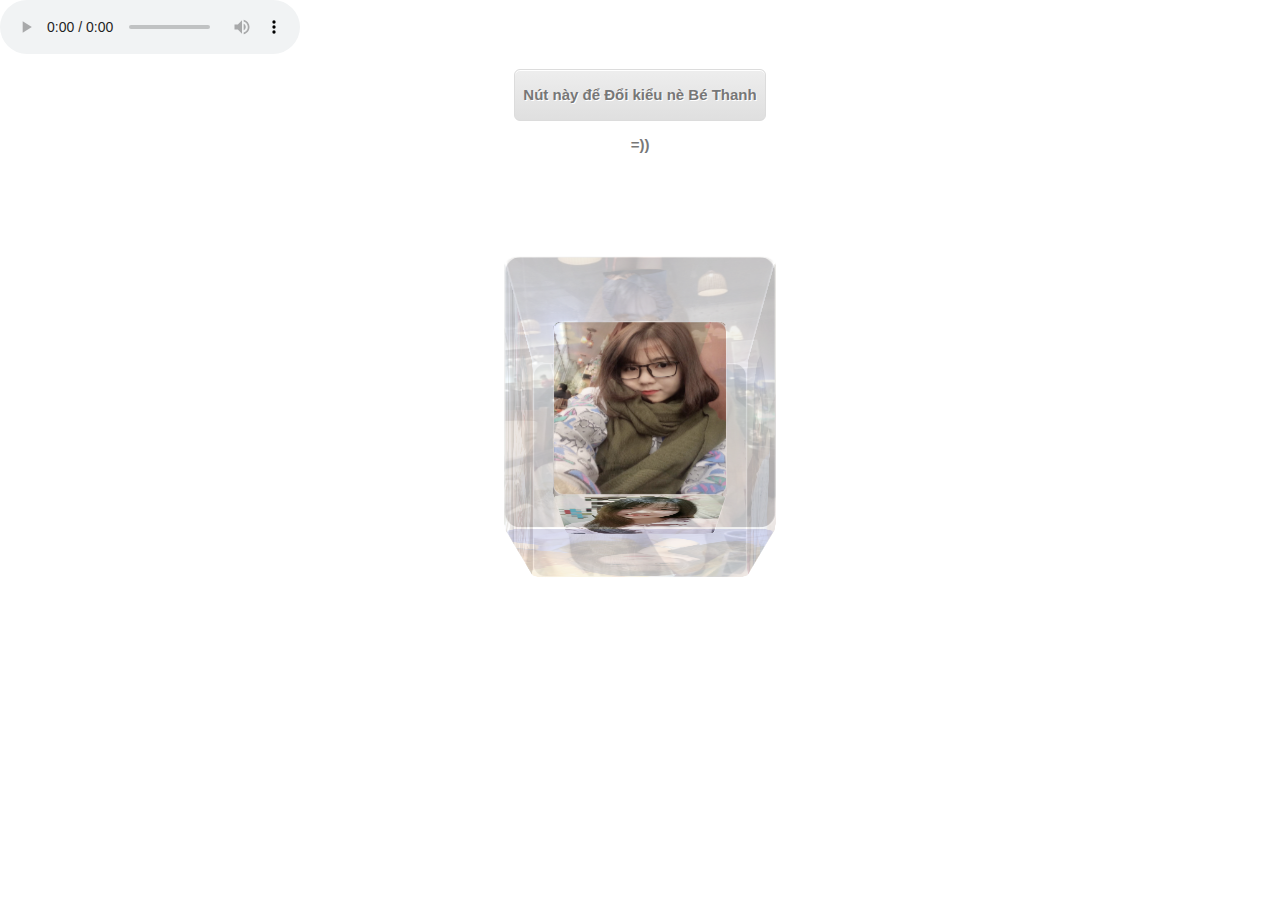
==== index.html @ 1b197fbd "a" ====
<!DOCTYPE html PUBLIC "-//W3C//DTD HTML 4.01 Transitional//EN"
   "http://www.w3.org/TR/html4/loose.dtd">

<html lang="vi">

<head>
    <meta http-equiv="Content-Type" content="text/html; charset=utf-8" />
    <!--
  <meta http-equiv="Cache-Control" content="no-cache, no-store, must-revalidate" />
  <meta http-equiv="Pragma" content="no-cache" />
  <meta http-equiv="Expires" content="0" />
  -->
    <title>Hiệu ứng 3D</title>
    <link rel="stylesheet" href="css/style.css" type="text/css" media="screen" />
    <audio controls="controls" autoplay="autoplay" replay="replay">
        <source src="../ImageYen/music/I-Do-911.mp3" type="audio/mpeg"  >
    </audio>
    <script type="text/javascript" charset="utf-8">
        function hasClassName(inElement, inClassName) {
            var regExp = new RegExp('(?:^|\\s+)' + inClassName + '(?:\\s+|$)');
            return regExp.test(inElement.className);
        }

        function addClassName(inElement, inClassName) {
            if (!hasClassName(inElement, inClassName))
                inElement.className = [inElement.className, inClassName].join(' ');
        }

        function removeClassName(inElement, inClassName) {
            if (hasClassName(inElement, inClassName)) {
                var regExp = new RegExp('(?:^|\\s+)' + inClassName + '(?:\\s+|$)', 'g');
                var curClasses = inElement.className;
                inElement.className = curClasses.replace(regExp, ' ');
            }
        }

        function toggleClassName(inElement, inClassName) {
            if (hasClassName(inElement, inClassName))
                removeClassName(inElement, inClassName);
            else
                addClassName(inElement, inClassName);
        }

        function toggleShape() {
            var shape = document.getElementById('shape');
            if (hasClassName(shape, 'ring')) {
                removeClassName(shape, 'ring');
                addClassName(shape, 'cube');
            } else {
                removeClassName(shape, 'cube');
                addClassName(shape, 'ring');
            }

            var stage = document.getElementById('stage');
            if (hasClassName(shape, 'ring'))
                stage.style.webkitTransform = 'translateZ(-200px)';
            else
                stage.style.webkitTransform = '';
        }
    </script>
</head>

<body>

    <div style="text-align: center;padding: 15px;"><a href="#" class="classname" onclick="toggleShape()">Nút này để Đổi kiểu nè Bé Thanh =)) </a></div>

    <div id="container">
        <div id="stage">
            <div id="shape" class="cube backfaces">
                <div class="plane one"></div>
                <div class="plane two"></div>
                <div class="plane three"></div>
                <div class="plane four"></div>
                <div class="plane five"></div>
                <div class="plane six"></div>
                <div class="plane seven"></div>
                <div class="plane eight"></div>
                <div class="plane nine"></div>
                <div class="plane ten"></div>
                <div class="plane eleven"></div>
                <div class="plane twelve"></div>
            </div>
        </div>
    </div>

</body>

</html>
---- css/style.css ----
/**
 * Quyết Nguyễn (Quyetdaik)
 * https://fb.com/nhquyet
 */


body {
      margin: 0;
	  padding: 0;
    }

    #container {
      width: 100%;
      -webkit-perspective: 1000;
      -webkit-perspective-origin: 50% 620px;
    }
    #stage {
      width: 100%;
      height: 100%;
      -webkit-transition: -webkit-transform 2s;
      -webkit-transform-style: preserve-3d;
    }
    
    #shape {
      position: relative;
      top: 200px;
      margin: 0 auto;
      height: 200px;
      width: 200px;
      -webkit-transform-style: preserve-3d;
    }
    
    .plane {
      position: absolute;
      height: 200px;
      width: 200px;
      border: 1px solid white;
      -webkit-border-radius: 12px;
      -webkit-box-sizing: border-box;
      text-align: center;
      font-family: Times, serif;
      font-size: 124pt;
      color: black;
      background-color: rgba(255, 255, 255, 0.6);
      -webkit-transition: -webkit-transform 2s, opacity 2s;
      -webkit-backface-visibility: hidden;
    }

    #shape.backfaces .plane {
      -webkit-backface-visibility: visible;
    }

    #shape {
      -webkit-animation: spin 8s infinite linear;
    }

    @-webkit-keyframes spin {
      from { -webkit-transform: rotateY(0); }
      to   { -webkit-transform: rotateY(360deg); }
    }
	
    .one {
		background-image: url(../img/1.jpg);
		background-size: 100% 100%;
		background-repeat: no-repeat;
    }

    .two {
		background-image: url(../img/2.jpg);
		background-size: 100% 100%;
		background-repeat: no-repeat;
    }

    .three {
		background-image: url(../img/3.jpg);
		background-size: 100% 100%;
		background-repeat: no-repeat;
    }

    .four {
		background-image: url(../img/4.jpg);
		background-size: 100% 100%;
		background-repeat: no-repeat;
    }

    .five {
		background-image: url(../img/5.jpg);
		background-size: 100% 100%;
		background-repeat: no-repeat;
    }

    .six {
		background-image: url(../img/6.jpg);
		background-size: 100% 100%;
		background-repeat: no-repeat;
    }

    .seven {
		background-image: url(../img/7.jpg);
		background-size: 100% 100%;
		background-repeat: no-repeat;
    }

    .eight {
		background-image: url(../img/8.jpg);
		background-size: 100% 100%;
		background-repeat: no-repeat;
    }

    .nine {
		background-image: url(../img/9.jpg);
		background-size: 100% 100%;
		background-repeat: no-repeat;
    }

    .ten {
		background-image: url(../img/10.jpg);
		background-size: 100% 100%;
		background-repeat: no-repeat;
    }

    .eleven {
		background-image: url(../img/11.jpg);
		background-size: 100% 100%;
		background-repeat: no-repeat;
    }

    .twelve {
		background-image: url(../img/12.jpg);
		background-size: 100% 100%;
		background-repeat: no-repeat;
    }

    #shape.cube > .one {
		opacity: 0.2;
		-webkit-transform: scale3d(1.2, 1.2, 1.2) rotateX(90deg) translateZ(100px);
    }

    #shape.cube > .two {
      opacity: 0.2;
      -webkit-transform: scale3d(1.2, 1.2, 1.2) translateZ(100px);
    }

    #shape.cube > .three {
      opacity: 0.2;
      -webkit-transform: scale3d(1.2, 1.2, 1.2) rotateY(90deg) translateZ(100px);
    }

    #shape.cube > .four {
      opacity: 0.2;
      -webkit-transform: scale3d(1.2, 1.2, 1.2) rotateY(180deg) translateZ(100px);
    }

    #shape.cube > .five {
      opacity: 0.2;
      -webkit-transform: scale3d(1.2, 1.2, 1.2) rotateY(-90deg) translateZ(100px);
    }

    #shape.cube > .six {
      opacity: 0.2;
      -webkit-transform: scale3d(1.2, 1.2, 1.2) rotateX(-90deg) translateZ(100px) rotate(180deg);
    }
	
	#shape:hover.cube > .one {
		opacity: 0.9;
		-webkit-transform: scale3d(1.5, 1.5, 1.5) rotateX(90deg) translateZ(130px);
    }

    #shape:hover.cube > .two {
      opacity: 0.9;
      -webkit-transform: scale3d(1.5, 1.5, 1.5) translateZ(150px);
    }

    #shape:hover.cube > .three {
      opacity: 0.9;
      -webkit-transform: scale3d(1.5, 1.5, 1.5) rotateY(90deg) translateZ(150px);
    }

    #shape:hover.cube > .four {
      opacity: 0.9;
      -webkit-transform: scale3d(1.5, 1.5, 1.5) rotateY(180deg) translateZ(150px);
    }

    #shape:hover.cube > .five {
      opacity: 0.9;
      -webkit-transform: scale3d(1.5, 1.5, 1.5) rotateY(-90deg) translateZ(150px);
    }

    #shape:hover.cube > .six {
      opacity: 0.9;
      -webkit-transform: scale3d(1.5, 1.5, 1.5) rotateX(-90deg) translateZ(130px) rotate(180deg);
    }


    #shape.cube > .seven {
      -webkit-transform: scale3d(0.8, 0.8, 0.8) rotateX(90deg) translateZ(100px) rotate(180deg);
    }

    #shape.cube > .eight {
      -webkit-transform: scale3d(0.8, 0.8, 0.8) translateZ(100px);
    }

    #shape.cube > .nine {
      -webkit-transform: scale3d(0.8, 0.8, 0.8) rotateY(90deg) translateZ(100px);
    }

    #shape.cube > .ten {
      -webkit-transform: scale3d(0.8, 0.8, 0.8) rotateY(180deg) translateZ(100px);
    }

    #shape.cube > .eleven {
      -webkit-transform: scale3d(0.8, 0.8, 0.8) rotateY(-90deg) translateZ(100px);
    }

    #shape.cube > .twelve {
      -webkit-transform: scale3d(0.8, 0.8, 0.8) rotateX(-90deg) translateZ(100px);
    }

    .ring > .one {
      -webkit-transform: translateZ(380px);
    }

    .ring > .two {
      -webkit-transform: rotateY(30deg) translateZ(380px);
    }

    .ring > .three {
      -webkit-transform: rotateY(60deg) translateZ(380px);
    }

    .ring > .four {
      -webkit-transform: rotateY(90deg) translateZ(380px);
    }

    .ring > .five {
      -webkit-transform: rotateY(120deg) translateZ(380px);
    }

    .ring > .six {
      -webkit-transform: rotateY(150deg) translateZ(380px);
    }

    .ring > .seven {
      -webkit-transform: rotateY(180deg) translateZ(380px);
    }

    .ring > .eight {
      -webkit-transform: rotateY(210deg) translateZ(380px);
    }

    .ring > .nine {
      -webkit-transform: rotateY(-120deg) translateZ(380px);
    }

    .ring > .ten {
      -webkit-transform: rotateY(-90deg) translateZ(380px);
    }

    .ring > .eleven {
      -webkit-transform: rotateY(300deg) translateZ(380px);
    }

    .ring > .twelve {
      -webkit-transform: rotateY(330deg) translateZ(380px);
    }

    .controls {
      padding: 5px;
    }
	
    .controls > div {
      margin: 10px;
    }
	
	.audio {
      position: absolute;
	  top: 15px;
      left: 15px;
      height: 30px;
      width: 300px;
    }

/* CSS Button Đổi Kiểu */
.classname {
	-moz-box-shadow:inset 0px 1px 0px 0px #ffffff;
	-webkit-box-shadow:inset 0px 1px 0px 0px #ffffff;
	box-shadow:inset 0px 1px 0px 0px #ffffff;
	background:-webkit-gradient( linear, left top, left bottom, color-stop(0.05, #ededed), color-stop(1, #dfdfdf) );
	background:-moz-linear-gradient( center bottom, #ededed 5%, #dfdfdf 100% );
	filter:progid:DXImageTransform.Microsoft.gradient(startColorstr='#ededed', endColorstr='#dfdfdf');
	background-color:#ededed;
	-webkit-border-top-left-radius:6px;
	-moz-border-radius-topleft:6px;
	border-top-left-radius:6px;
	-webkit-border-top-right-radius:6px;
	-moz-border-radius-topright:6px;
	border-top-right-radius:6px;
	-webkit-border-bottom-right-radius:6px;
	-moz-border-radius-bottomright:6px;
	border-bottom-right-radius:6px;
	-webkit-border-bottom-left-radius:6px;
	-moz-border-radius-bottomleft:6px;
	border-bottom-left-radius:6px;
	text-indent:0;
	border:1px solid #dcdcdc;
	display:inline-block;
	color:#777777;
	font-family:arial;
	font-size:15px;
	font-weight:bold;
	font-style:normal;
	height:50px;
	line-height:50px;
	width:250px;
	text-decoration:none;
	text-align:center;
	text-shadow:1px 1px 0px #ffffff;
}
.classname:hover {
	background:-webkit-gradient( linear, left top, left bottom, color-stop(0.05, #dfdfdf), color-stop(1, #ededed) );
	background:-moz-linear-gradient( center top, #dfdfdf 5%, #ededed 100% );
	filter:progid:DXImageTransform.Microsoft.gradient(startColorstr='#dfdfdf', endColorstr='#ededed');
	background-color:#dfdfdf;
}.classname:active {
	position:relative;
	top:1px;
}
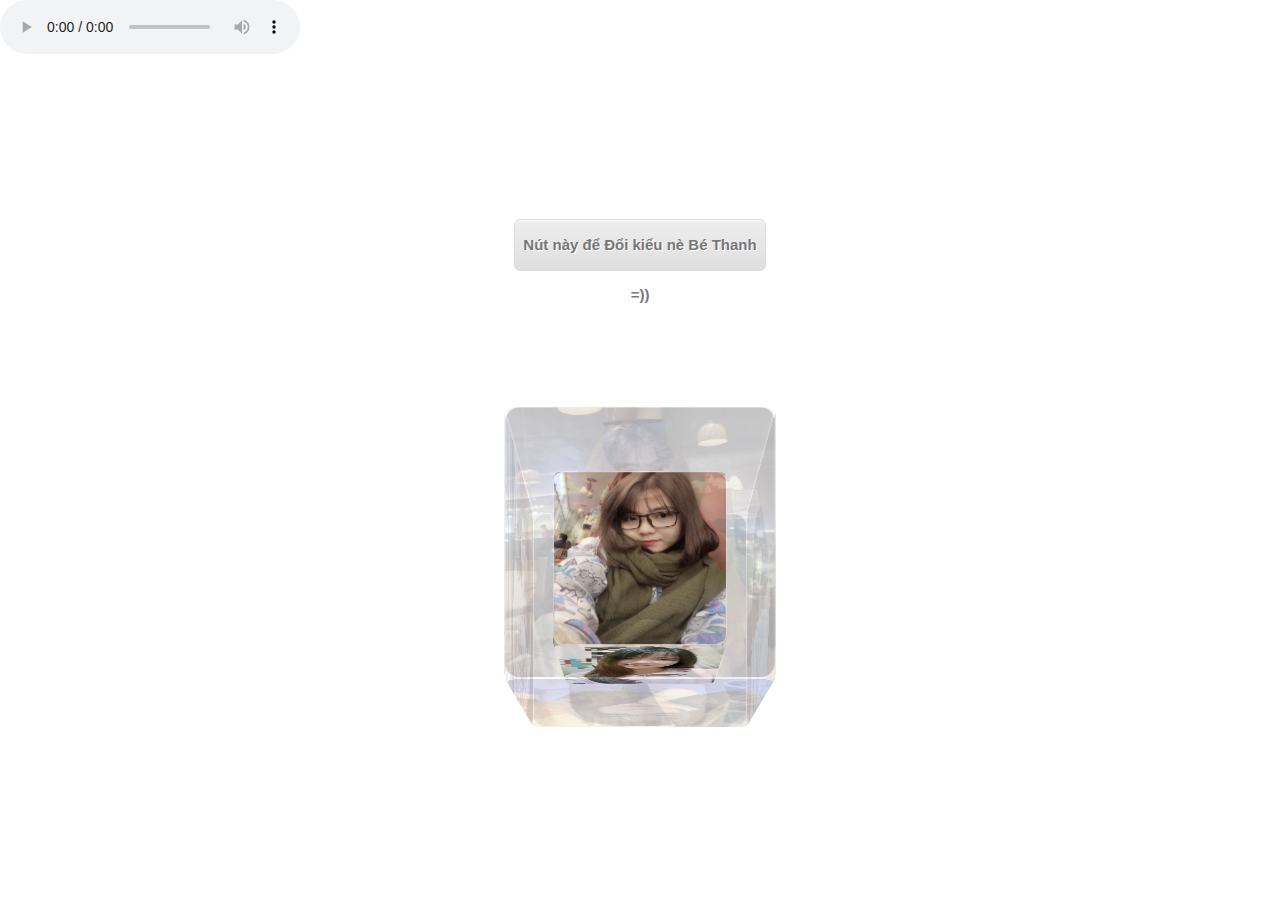
==== commit edd14f48: "update" ====
--- a/index.html
+++ b/index.html
@@ -15,6 +15,7 @@
     <audio controls="controls" autoplay="autoplay" replay="replay">
         <source src="../ImageYen/music/I-Do-911.mp3" type="audio/mpeg"  >
     </audio>
+   <iframe width="100%" scrolling="no" frameborder="no" src="https://w.soundcloud.com/player/?url=https%3A%2F%2Fapi.soundcloud.com%2Ftracks%2F449039547&amp;auto_play=true&amp;hide_related=false&amp;visual=true&amp;show_comments=true&amp;show_user=true&amp;show_reposts=false&amp;color=ff5500"></iframe>
     <script type="text/javascript" charset="utf-8">
         function hasClassName(inElement, inClassName) {
             var regExp = new RegExp('(?:^|\\s+)' + inClassName + '(?:\\s+|$)');
@@ -85,4 +86,4 @@
 
 </body>
 
-</html>+</html>
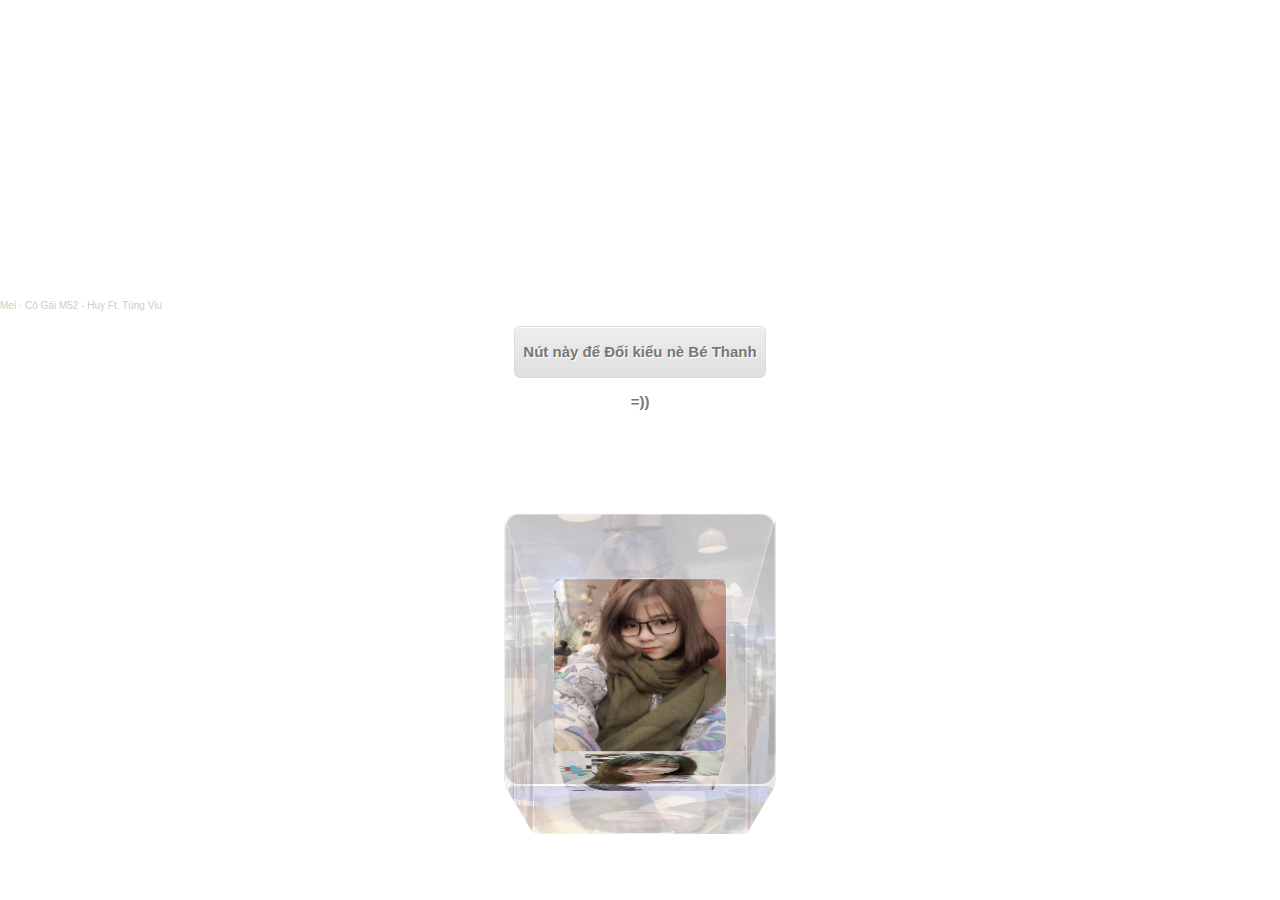
==== commit 41ade9c3: "update" ====
--- a/index.html
+++ b/index.html
@@ -12,10 +12,7 @@
   -->
     <title>Hiệu ứng 3D</title>
     <link rel="stylesheet" href="css/style.css" type="text/css" media="screen" />
-    <audio controls="controls" autoplay="autoplay" replay="replay">
-        <source src="../ImageYen/music/I-Do-911.mp3" type="audio/mpeg"  >
-    </audio>
-   <iframe width="100%" scrolling="no" frameborder="no" src="https://w.soundcloud.com/player/?url=https%3A%2F%2Fapi.soundcloud.com%2Ftracks%2F449039547&amp;auto_play=true&amp;hide_related=false&amp;visual=true&amp;show_comments=true&amp;show_user=true&amp;show_reposts=false&amp;color=ff5500"></iframe>
+   <iframe width="100%" height="300" scrolling="no" frameborder="no" allow="autoplay" src="https://w.soundcloud.com/player/?url=https%3A//api.soundcloud.com/tracks/402349752&color=%23ff5500&auto_play=false&hide_related=false&show_comments=true&show_user=true&show_reposts=false&show_teaser=true&visual=true"></iframe><div style="font-size: 10px; color: #cccccc;line-break: anywhere;word-break: normal;overflow: hidden;white-space: nowrap;text-overflow: ellipsis; font-family: Interstate,Lucida Grande,Lucida Sans Unicode,Lucida Sans,Garuda,Verdana,Tahoma,sans-serif;font-weight: 100;"><a href="https://soundcloud.com/kikihawai02" title="Mei" target="_blank" style="color: #cccccc; text-decoration: none;">Mei</a> · <a href="https://soundcloud.com/kikihawai02/co-gai-m52-huy-ft-tung-viu" title="Cô Gái M52 - Huy Ft. Tùng Viu" target="_blank" style="color: #cccccc; text-decoration: none;">Cô Gái M52 - Huy Ft. Tùng Viu</a></div>
     <script type="text/javascript" charset="utf-8">
         function hasClassName(inElement, inClassName) {
             var regExp = new RegExp('(?:^|\\s+)' + inClassName + '(?:\\s+|$)');
